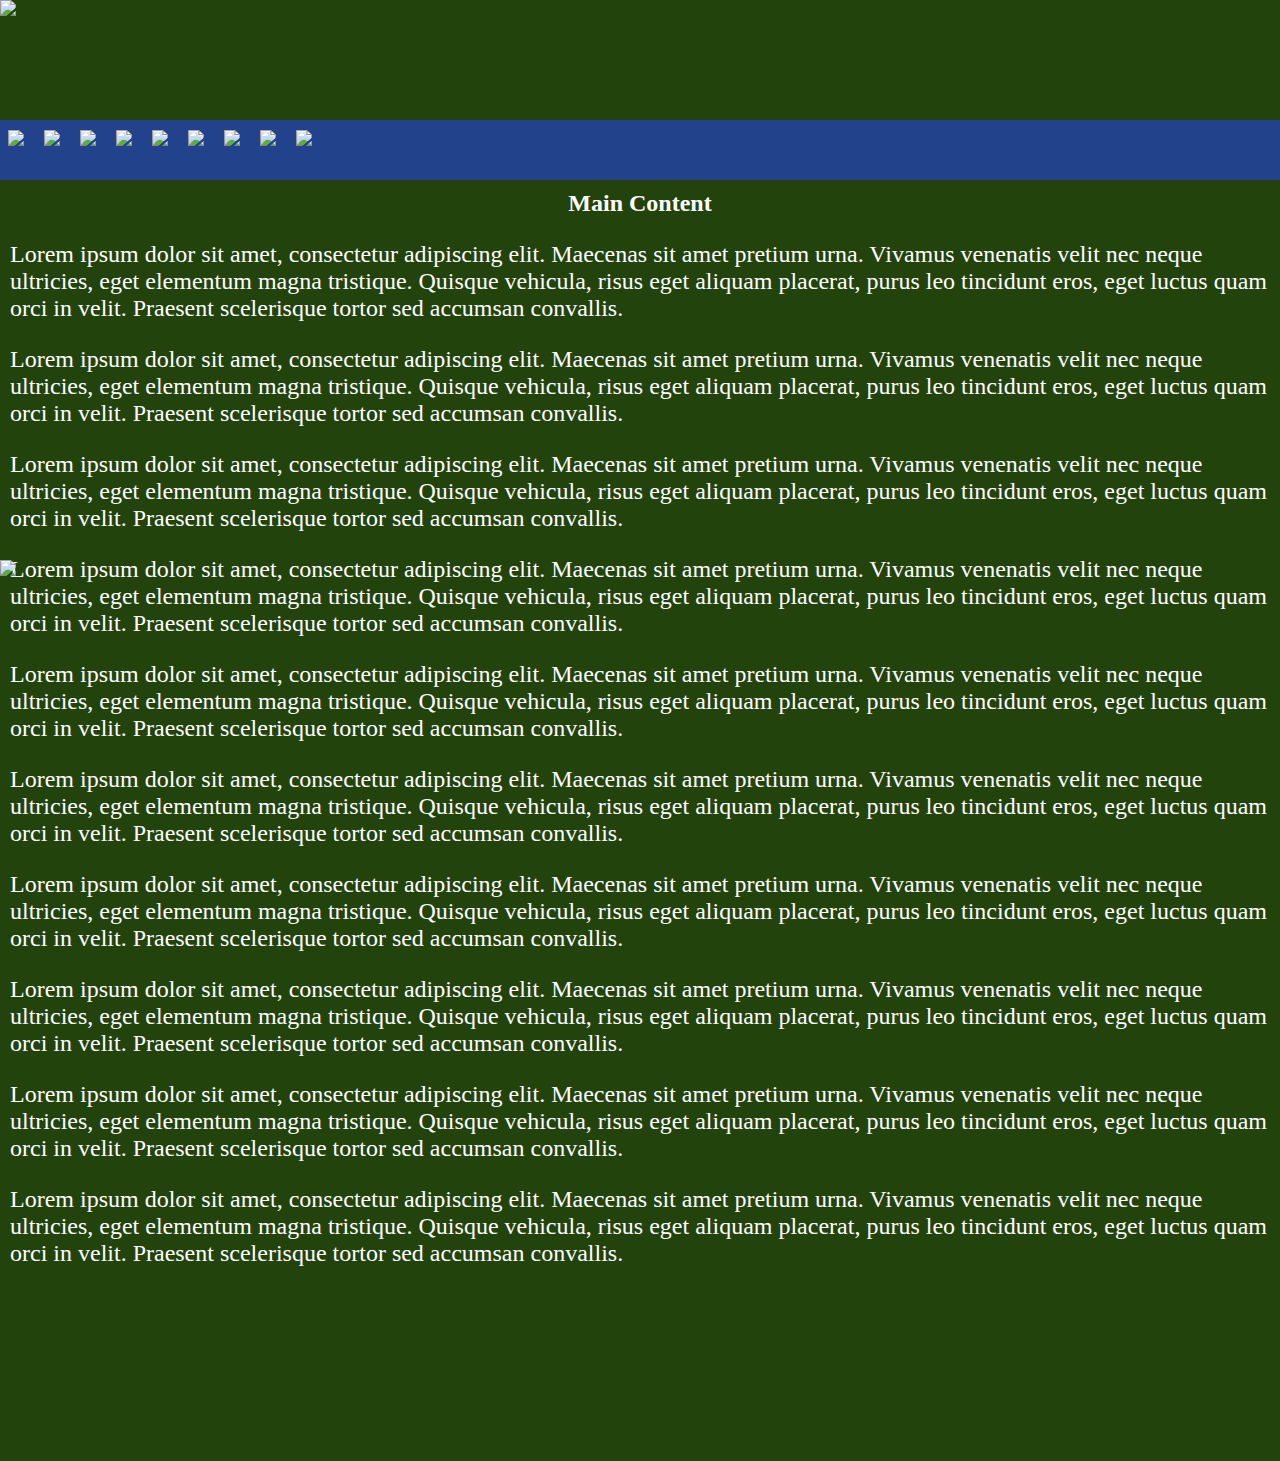
==== index.html @ 90a4d42e "Add files via upload" ====
<!DOCTYPE html>
<html>

<head>
	<title>CSS Website Layout</title>
	<link rel="stylesheet" href="style.css">
</head>

<body>
	<div class="header">
		<img src="bbb.PNG">
	</div>
	<div>
		<ul>
			<li><a href="contoh.html"><img src="HOME1.PNG"></a></li>
			<li><a href="contoh2.html"><img src="abstrak.PNG"></a></li>
			<li><a href="pendahuluan.html"><img src="pendahuluan.PNG"></a></li>
			<li>
				<a href="#"><img src="rencana.PNG"></a>
				<ul class="dropdown">
					<li><a href="#"><img src="produk.PNG"></a></li>
					<li><a href="#"><img src="promosi.PNG"></a></li>
					<li><a href="#"><img src="both.PNG"></a></li>
				</ul>
			</li>
			<li>
				<a href="#"><img src="hasil.PNG"></a>
				<ul class="dropdown">
					<li><a href="#"><img src="pelaksanaan.PNG"></a></li>
					<li><a href="#"><img src="keuangan.PNG"></a></li>
					<li><a href="#"><img src="jual.PNG"></a></li>
					<li><a href="#"><img src="refleksi.PNG"></a></li>
					<li><a href="#"><img src="video.PNG"></a></li>
				</ul>
			</li>
			<li>
				<a href="#"><img src="penutup.PNG"></a>
				<ul class="dropdown">
					<li><a href="#"><img src="kesimpulan.PNG"></a></li>
					<li><a href="#"><img src="saran.PNG"></a></li>
				</ul>
			</li>
			<li><a href="#"><img src="pustaka.PNG"></a></li>
			<li><a href="#"><img src="lampiran.PNG"></a></li>
			<li><a href="#"><img src="ppt.PNG"></a></li>
	</div>
	<div class="column middle" style="width:100%">
		<h2 align="center">Main Content</h2>
		<font size=5>
			<p>Lorem ipsum dolor sit amet, consectetur adipiscing elit. Maecenas sit amet pretium urna. Vivamus
				venenatis velit nec neque ultricies, eget elementum magna tristique. Quisque vehicula, risus eget
				aliquam placerat, purus leo tincidunt eros, eget luctus quam orci in velit. Praesent scelerisque tortor
				sed accumsan convallis.</p>
			<p>Lorem ipsum dolor sit amet, consectetur adipiscing elit. Maecenas sit amet pretium urna. Vivamus
				venenatis velit nec neque ultricies, eget elementum magna tristique. Quisque vehicula, risus eget
				aliquam placerat, purus leo tincidunt eros, eget luctus quam orci in velit. Praesent scelerisque tortor
				sed accumsan convallis.</p>
			<p>Lorem ipsum dolor sit amet, consectetur adipiscing elit. Maecenas sit amet pretium urna. Vivamus
				venenatis velit nec neque ultricies, eget elementum magna tristique. Quisque vehicula, risus eget
				aliquam placerat, purus leo tincidunt eros, eget luctus quam orci in velit. Praesent scelerisque tortor
				sed accumsan convallis.</p>
			<p>Lorem ipsum dolor sit amet, consectetur adipiscing elit. Maecenas sit amet pretium urna. Vivamus
				venenatis velit nec neque ultricies, eget elementum magna tristique. Quisque vehicula, risus eget
				aliquam placerat, purus leo tincidunt eros, eget luctus quam orci in velit. Praesent scelerisque tortor
				sed accumsan convallis.</p>
			<p>Lorem ipsum dolor sit amet, consectetur adipiscing elit. Maecenas sit amet pretium urna. Vivamus
				venenatis velit nec neque ultricies, eget elementum magna tristique. Quisque vehicula, risus eget
				aliquam placerat, purus leo tincidunt eros, eget luctus quam orci in velit. Praesent scelerisque tortor
				sed accumsan convallis.</p>
			<p>Lorem ipsum dolor sit amet, consectetur adipiscing elit. Maecenas sit amet pretium urna. Vivamus
				venenatis velit nec neque ultricies, eget elementum magna tristique. Quisque vehicula, risus eget
				aliquam placerat, purus leo tincidunt eros, eget luctus quam orci in velit. Praesent scelerisque tortor
				sed accumsan convallis.</p>
			<p>Lorem ipsum dolor sit amet, consectetur adipiscing elit. Maecenas sit amet pretium urna. Vivamus
				venenatis velit nec neque ultricies, eget elementum magna tristique. Quisque vehicula, risus eget
				aliquam placerat, purus leo tincidunt eros, eget luctus quam orci in velit. Praesent scelerisque tortor
				sed accumsan convallis.</p>
			<p>Lorem ipsum dolor sit amet, consectetur adipiscing elit. Maecenas sit amet pretium urna. Vivamus
				venenatis velit nec neque ultricies, eget elementum magna tristique. Quisque vehicula, risus eget
				aliquam placerat, purus leo tincidunt eros, eget luctus quam orci in velit. Praesent scelerisque tortor
				sed accumsan convallis.</p>
			<p>Lorem ipsum dolor sit amet, consectetur adipiscing elit. Maecenas sit amet pretium urna. Vivamus
				venenatis velit nec neque ultricies, eget elementum magna tristique. Quisque vehicula, risus eget
				aliquam placerat, purus leo tincidunt eros, eget luctus quam orci in velit. Praesent scelerisque tortor
				sed accumsan convallis.</p>
			<p>Lorem ipsum dolor sit amet, consectetur adipiscing elit. Maecenas sit amet pretium urna. Vivamus
				venenatis velit nec neque ultricies, eget elementum magna tristique. Quisque vehicula, risus eget
				aliquam placerat, purus leo tincidunt eros, eget luctus quam orci in velit. Praesent scelerisque tortor
				sed accumsan convallis.</p>
		</font>
	</div>



	<div class="footer">
		<img src="foot.PNG">
	</div>
</body>

</html>
---- style.css ----
*{
 box-sizing: border-box;
}
body {
	background-color:#22430C;
	color: white;
 margin: 0;
}
/* Style untuk header */
.header {
	width: 1280px;	
	position: fixed;	
}
/* Membuat tiga kolom yang tidak sama di mana masing-masing kolom bersifat “float” terhadap yang
lainnya */
.column {
 float: left;
 padding: 0px 10px;
}
/* Left column */
.column.side {
 margin:170px 0px;
 width: 20%;
 background-color : #22430C;
}
/* Middle column */
.column.middle {
 margin:170px 0px;
 width: 80%;
 background-color : #22430C;
}


/* Style untuk footer */
.footer {
	width:1280px;
	position:fixed;
	margin: 560px 0px;
}

ul {
	list-style: none;
	background: #22438C;
	padding:0px 0px;
	margin: 120px 0px;
	position: fixed;
	width: 1280px;
	height: 60px;
}
ul li{
	display: inline-block;
	position: relatif;
	height:60px;
	padding:10px 8px;
}
ul li a{
	padding: 10px 0px;
	text-align: center;
}

ul a:hover{
	background-color: red;
}

ul li ul.dropdown li{
	display: block;
	
}

ul li ul.dropdown {
	background: #22438C;
	position: absolute;
	display:none;
	width:auto;
	height:auto;
	margin:0px 0px;
}

ul li:hover ul.dropdown {
	display:block;
}
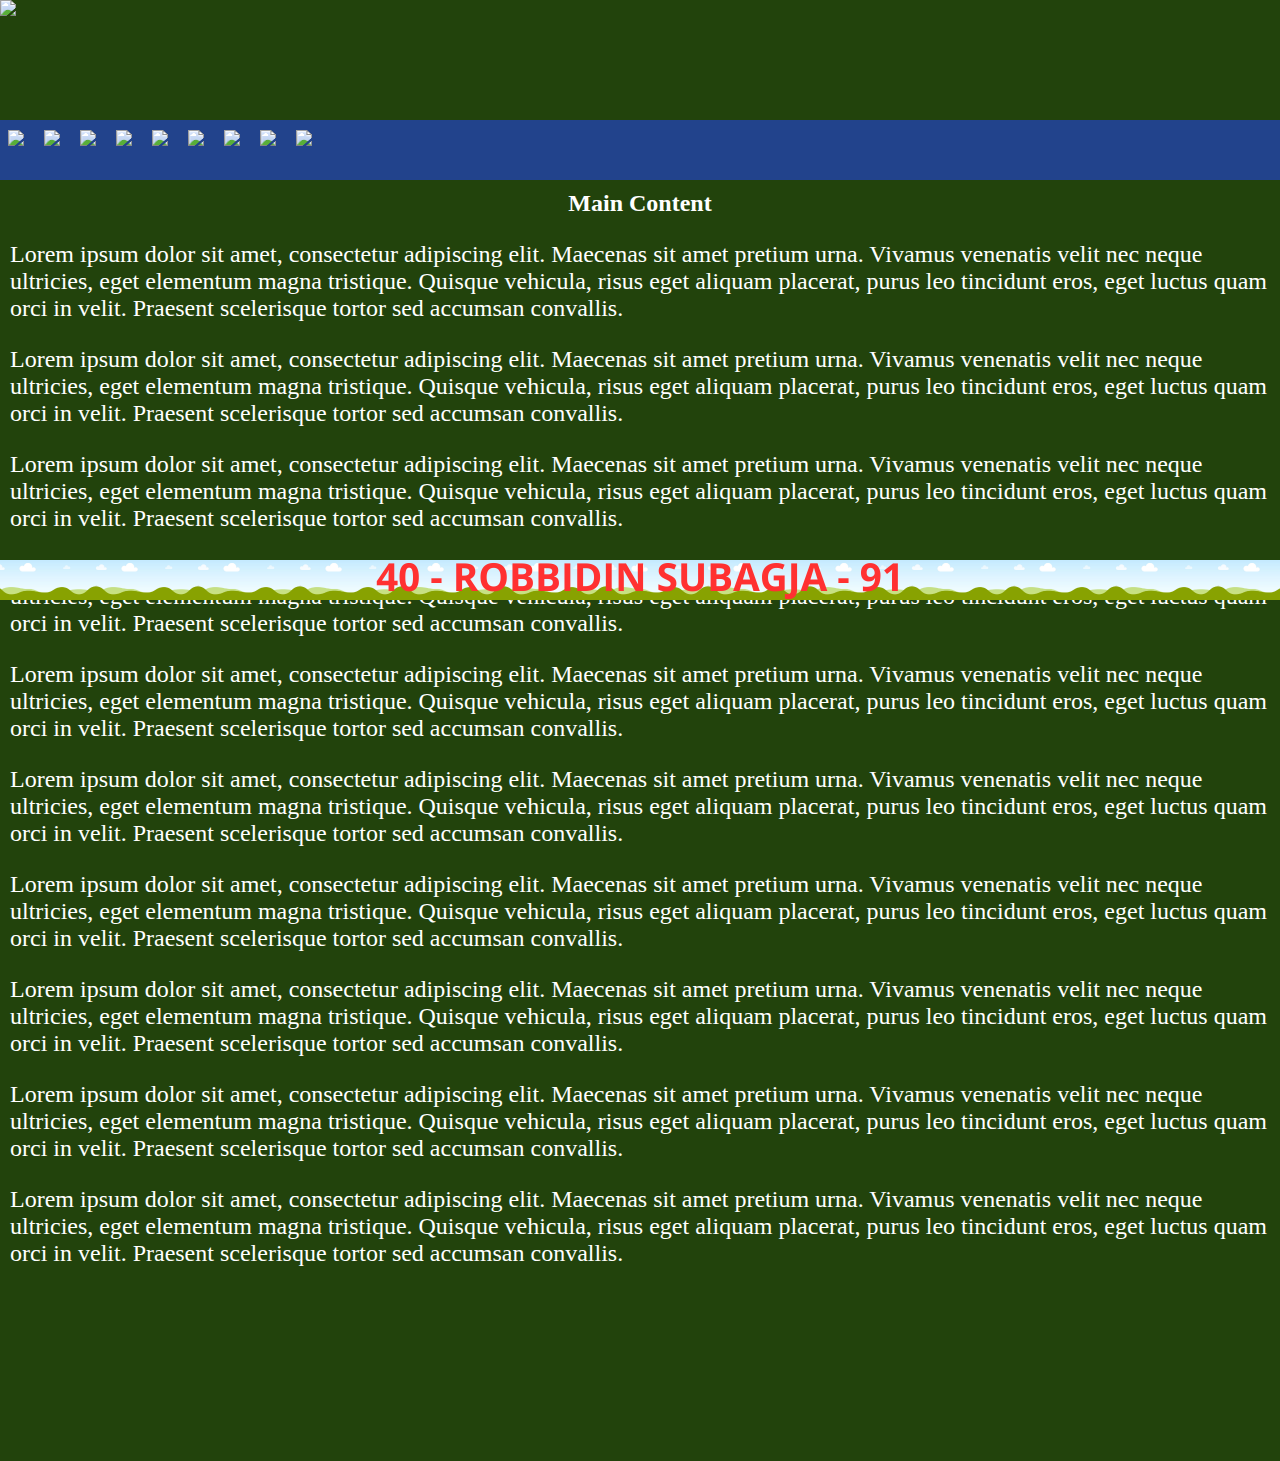
==== commit d0dae4d8: "Update index.html" ====
--- a/index.html
+++ b/index.html
@@ -93,8 +93,8 @@
 
 
 	<div class="footer">
-		<img src="foot.PNG">
+		<img src="foot.png">
 	</div>
 </body>
 
-</html>+</html>
